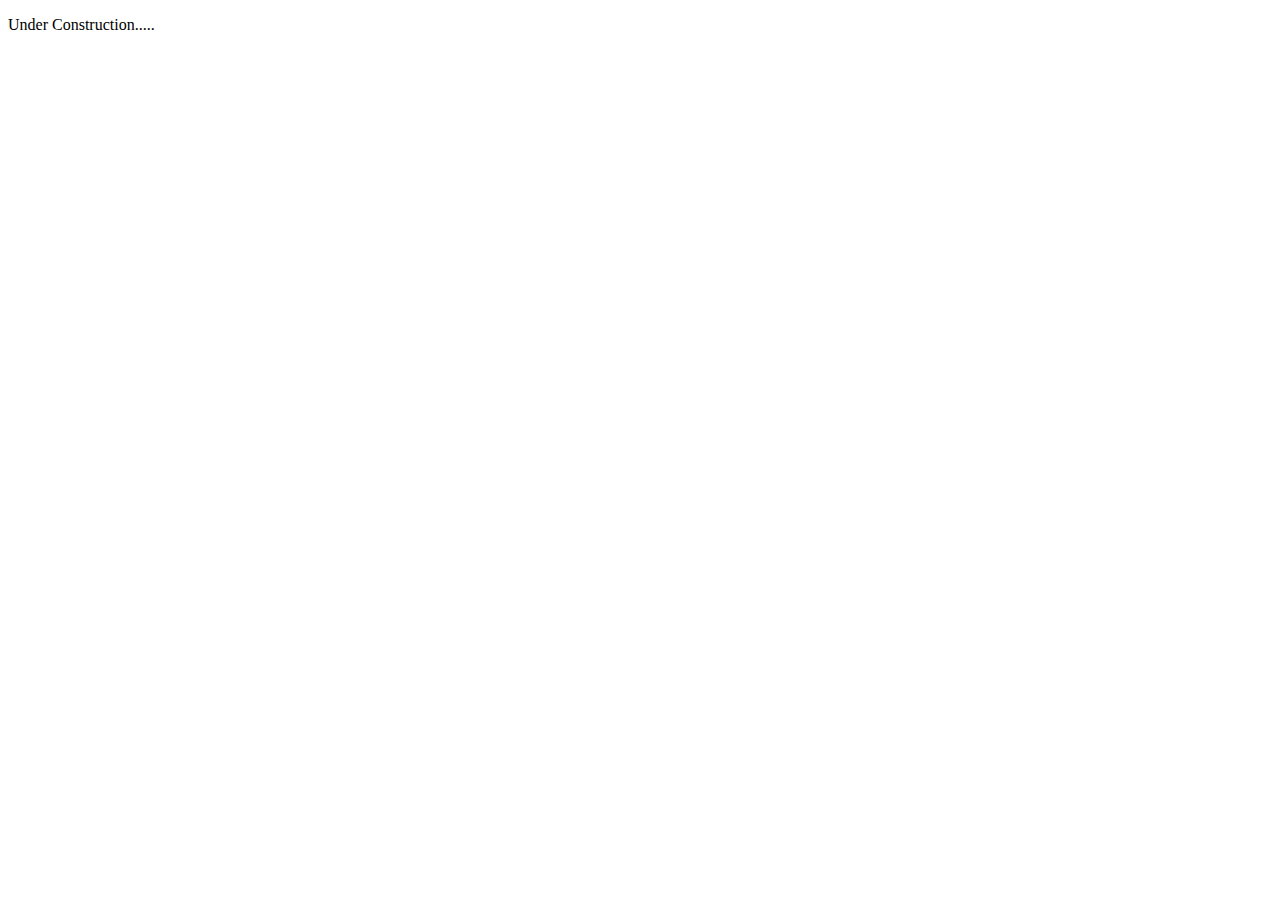
==== football.html @ b93554d1 "registeration form" ====
<!DOCTYPE html>
<html lang="en">
  <head>
    <meta charset="UTF-8" />
    <meta http-equiv="X-UA-Compatible" content="IE=edge" />
    <meta name="viewport" content="width=device-width, initial-scale=1.0" />
    <title>Football</title>
  </head>
  <body>
    <p>Under Construction.....</p>
  </body>
</html>
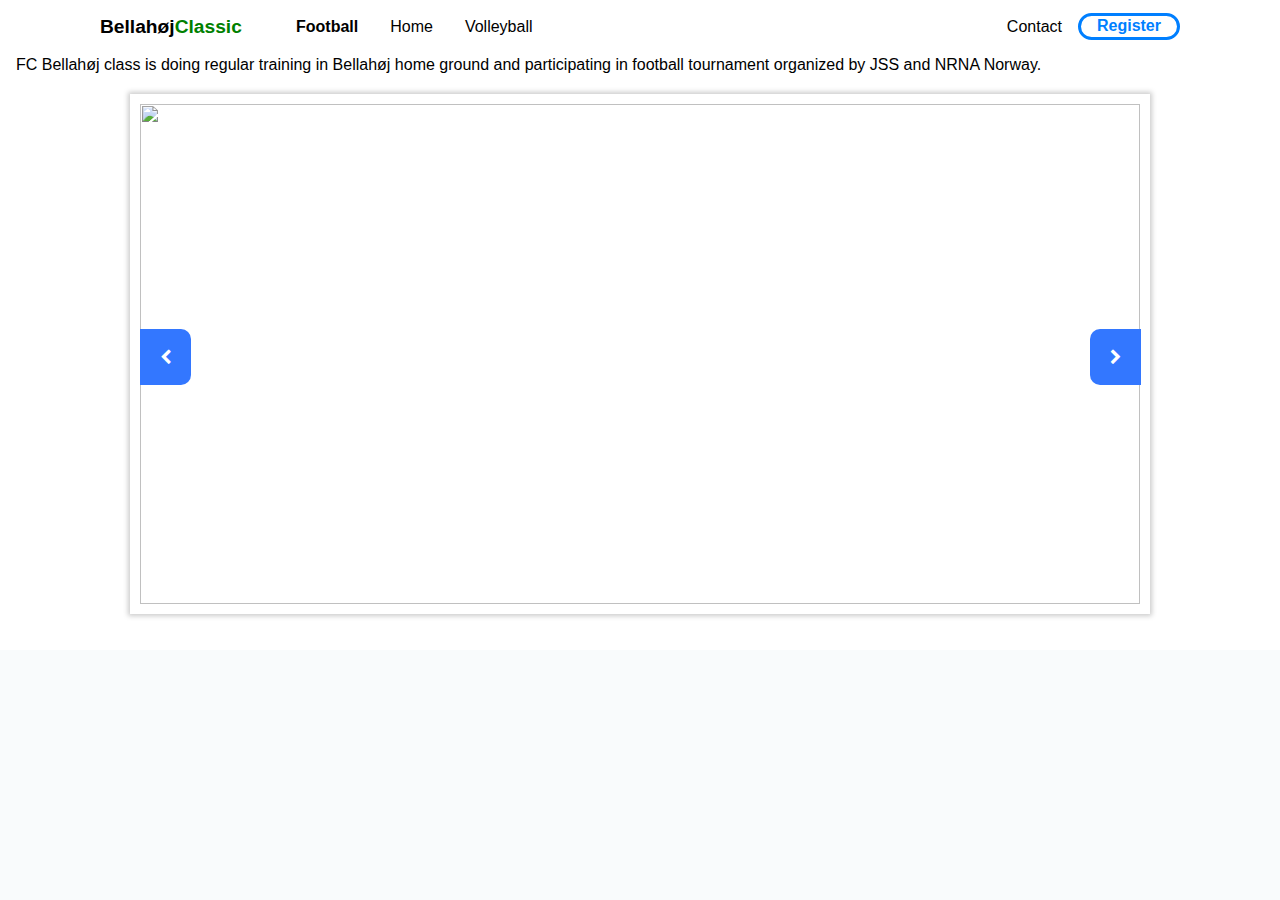
==== commit 5e6bf4ab: "photos added" ====
--- a/football.html
+++ b/football.html
@@ -1,12 +1,132 @@
 <!DOCTYPE html>
-<html lang="en">
+<html>
   <head>
-    <meta charset="UTF-8" />
-    <meta http-equiv="X-UA-Compatible" content="IE=edge" />
-    <meta name="viewport" content="width=device-width, initial-scale=1.0" />
-    <title>Football</title>
+    <title>Image slider</title>
+    <link
+      rel="stylesheet"
+      type="text/css"
+      href="https://maxcdn.bootstrapcdn.com/font-awesome/4.7.0/css/font-awesome.min.css"
+    />
+    
+    <div class="navbar">
+      <div class="container">
+        <a class="logo" href="#">Bellahøj<span>Classic</span></a>
+  
+        <img id="mobile-cta" class="mobile-menu" src=images/menu.png
+        alt="scroll" width="15" height="15">
+        <nav>
+          <img id="mobile-exit" class="mobile-menu-exit" src=images/exit.png
+          alt="scroll" width="20" height="20">
+          <ul class="primary-nav">
+            <li class="current"><a href="football.html">Football</a></li>
+            <li><a href="index.html">Home</a></li>
+            <li><a href="volleyball.html">Volleyball</a></li>
+          </ul>
+  
+          <ul class="secondary-nav">
+            <li><a href="#contact">Contact</a></li>
+            <li class="go-register"><a href="register.html">Register</a></li>
+          </ul>
+        </nav>
+      </div>
+      <link rel="stylesheet" type="text/css" href="css/main.css" />
+
+    <style type="text/css">
+
+      
+    
+      img {
+        width: 100%;
+        height: 500px;
+        
+      }
+      #slider {
+        width: 1000px;
+        height: 500px;
+        margin: 20px auto;
+        position: relative;
+        border: 10px solid white;
+        box-shadow: 0px 0px 5px 2px #ccc;
+      }
+      button {
+        padding: 20px;
+        border: none;
+        background: #37f;
+        font-size: 30px;
+        color: white;
+        position: absolute;
+        top: 45%;
+        cursor: pointer;
+      }
+
+      .next {
+        border-radius: 10px 0px 0px 10px;
+        margin-left: 950px;
+      }
+      .prew {
+        border-radius: 0px 10px 10px 0px;
+      }
+    </style>
   </head>
   <body>
-    <p>Under Construction.....</p>
+    <p>
+      FC Bellahøj class is doing regular training in Bellahøj home ground and
+      participating in football tournament organized by JSS and NRNA Norway.
+    </p>
+    <div id="slider">
+      <div id="box">
+        <img src="images/g.jpg" />
+      </div>
+
+      <!-- buttons for controls slider -->
+      <button class="prew fa fa-chevron-left" onclick="prewImage()"></button>
+      <button class="next fa fa-chevron-right" onclick="nextImage()"></button>
+    </div>
+    <script src="javascript/football.js"></script>
+    <script type="text/javascript">
+      var slider_content = document.getElementById("box");
+
+      // contain images in an array
+      var image = [
+        "images/g",
+        "images/b",
+        "images/c",
+        "images/d",
+        "images/e",
+        "images/f",
+        "images/a",
+        "images/h",
+        "images/i"
+      ];
+
+      var i = image.length;
+
+      // function for next slide
+
+      function nextImage() {
+        if (i < image.length) {
+          i = i + 1;
+        } else {
+          i = 1;
+        }
+        slider_content.innerHTML = "<img src=" + image[i - 1] + ".jpg>";
+      }
+
+      // function for prew slide
+
+      function prewImage() {
+        if (i < image.length + 1 && i > 1) {
+          i = i - 1;
+        } else {
+          i = image.length;
+        }
+        slider_content.innerHTML = "<img src=" + image[i - 1] + ".jpg>";
+      }
+
+      // script for auto image slider
+
+      setInterval(nextImage, 4000);
+    </script>
+    
   </body>
 </html>
--- a/css/main.css
+++ b/css/main.css
@@ -0,0 +1,396 @@
+body {
+  background-color: #f9fbfc;
+  margin: 0;
+  font-family: sans-serif;
+}
+
+.navbar {
+  background: white;
+  padding: 1em;
+}
+
+.navbar .logo {
+  text-decoration: none;
+  font-weight: bold;
+  color: black;
+  font-size: 1.2em;
+}
+
+.navbar .logo span {
+  color: green;
+}
+
+.navbar nav {
+  display: none;
+}
+
+.navbar .container {
+  display: -webkit-box;
+  display: -ms-flexbox;
+  display: flex;
+  place-content: space-between;
+}
+
+.navbar .mobile-menu {
+  cursor: pointer;
+}
+
+a {
+  color: #ecb6b6;
+}
+
+ul {
+  list-style-type: none;
+  padding: 0;
+  margin: 0;
+}
+
+section {
+  padding: 5em 2em;
+}
+
+.left-col {
+  /* img {
+    margin-right: 0.3em;
+  } */
+}
+
+.left-col .subhead {
+  text-transform: uppercase;
+  font-weight: bold;
+  color: red;
+  letter-spacing: 0.3em;
+  margin-top: -2em;
+}
+
+.left-col h1 {
+  line-height: 1.3em;
+  margin-top: 0.2em;
+  color: #220665;
+}
+
+.left-col .primary-cta {
+  text-decoration: none;
+  color: white;
+  background: #007fff;
+  padding: 0.8em 1.3em;
+  border-radius: 5em;
+  display: inline-block;
+}
+
+.left-col .watch-video-cta {
+  display: block;
+  margin-top: 1em;
+  text-decoration: none;
+  color: black;
+  font-weight: bold;
+  font-family: serif;
+}
+
+.hero {
+  text-align: center;
+  background-image: url("/images/bcfutsal1.jpg");
+  background-image: 500px 900px;
+}
+
+section.feature-section {
+  margin-top: 2em;
+  background: #20272e;
+}
+
+section.feature-section ul {
+  margin: 0;
+  padding-left: 0.8em;
+  display: -ms-grid;
+  display: grid;
+  /* grid-template-columns: repeat(
+      auto-fit,
+      min max(19rem, 1fr)
+    ); */
+}
+
+section.feature-section li {
+  font-size: 1.1em;
+  color: white;
+  margin-left: 3em;
+  position: relative;
+  font-family: cursive;
+}
+
+section.feature-section li:before {
+  content: "";
+  position: absolute;
+  width: 20px;
+  height: 20px;
+  background-image: url("/images/check.png");
+  background-size: contain;
+  margin-left: -2em;
+}
+
+section.feature-section img {
+  display: none;
+}
+
+.testomonials-section {
+  background-color: #007fff;
+}
+
+.testomonials-section li {
+  background-color: #006bd6;
+  text-align: center;
+  padding: 2em;
+}
+
+.testomonials-section li img {
+  width: 5em;
+  height: 5em;
+  border: 5 px solid #006bd6;
+  border-radius: 4em;
+}
+
+h2 {
+  font-size: 2em;
+}
+
+label {
+  display: block;
+  font-size: 1.2em;
+  margin-bottom: 0.5em;
+}
+
+input,
+textarea {
+  width: 100%;
+  padding: 0.8em;
+  margin-bottom: 1em;
+  border: 1px solid gray;
+  border-radius: 0.3em;
+  -webkit-box-sizing: border-box;
+          box-sizing: border-box;
+}
+
+.send-message-cta {
+  background-color: #006bd6;
+  border-radius: 5em;
+  padding: 2em;
+  color: white;
+  font-weight: bold;
+  font-size: 1em;
+  margin-bottom: 5em;
+  cursor: pointer;
+}
+
+iframe {
+  width: 100%;
+  height: 300px;
+}
+
+nav {
+  position: fixed;
+  z-index: 999;
+  width: 50%;
+  background: #20272e;
+  height: 100vh;
+  right: 0;
+  top: 0;
+  padding-left: 1em;
+}
+
+nav ul.primary-nav {
+  margin-top: 5em;
+}
+
+nav li a {
+  color: white;
+  text-decoration: none;
+  display: block;
+  padding: 0.5em;
+  font: size 1.3em;
+  text-align: right;
+}
+
+nav li a:hover {
+  font-weight: bold;
+  color: green;
+}
+
+.mobile-menu-exit {
+  float: right;
+  margin: 0.5em;
+  cursor: pointer;
+}
+
+nav.menu-btn {
+  display: block;
+}
+
+@media only screen and (min-width: 768px) {
+  .mobile-menu {
+    display: none;
+  }
+  .mobile-menu-exit {
+    display: none;
+  }
+  .navbar .container {
+    display: -ms-grid;
+    display: grid;
+    -ms-grid-columns: 180px auto;
+        grid-template-columns: 180px auto;
+    -webkit-box-pack: unset;
+        -ms-flex-pack: unset;
+            justify-content: unset;
+  }
+  .navbar nav {
+    display: -webkit-box;
+    display: -ms-flexbox;
+    display: flex;
+    -webkit-box-pack: justify;
+        -ms-flex-pack: justify;
+            justify-content: space-between;
+    background: none;
+    position: unset;
+    height: auto;
+    width: 100%;
+    padding: 0;
+  }
+  .navbar nav ul {
+    display: -webkit-box;
+    display: -ms-flexbox;
+    display: flex;
+  }
+  .navbar nav a {
+    color: black;
+    font-size: 1em;
+    padding: 0.1em 1em;
+  }
+  .navbar nav ul.primary-nav {
+    margin: 0;
+  }
+  .navbar nav li.current a {
+    font-weight: bold;
+  }
+  .navbar nav li.go-register a {
+    color: #007fff;
+    font-weight: bold;
+    border: 3px solid #007fff;
+    border-radius: 5em;
+    margin-top: -0.2em;
+  }
+  .navbar nav li.go-register a:hover {
+    background: #007fff;
+    color: white;
+  }
+}
+
+@media only screen and (min-width: 1080px) {
+  body {
+    display: block;
+    margin: 0;
+  }
+  .container {
+    width: 1080px;
+    margin: 0 auto;
+  }
+  .hero .container {
+    display: -webkit-box;
+    display: -ms-flexbox;
+    display: flex;
+    -webkit-box-pack: justify;
+        -ms-flex-pack: justify;
+            justify-content: space-between;
+    text-align: center;
+    padding-left: 20em;
+    margin-bottom: 5em;
+  }
+  .left-col .subhead {
+    text-transform: uppercase;
+    font-weight: bold;
+    color: red;
+    letter-spacing: 0.3em;
+    margin-top: -2em;
+  }
+  .left-col .hero {
+    text-align: center;
+    background-image: url("/images/bcfutsal1.jpg");
+    margin-left: 20px;
+    background-image: 900px 1800px;
+    position: relative;
+  }
+  .left-col h1 {
+    line-height: 1.3em;
+    margin-top: 0.2em;
+    color: #ce0d0d;
+  }
+  .left-col .primary-cta {
+    text-decoration: none;
+    color: white;
+    background: #007fff;
+    padding: 0.8em 1.3em;
+    border-radius: 5em;
+    display: inline-block;
+  }
+  .left-col .watch-video-cta {
+    display: block;
+    margin-top: 1em;
+    text-decoration: none;
+    color: black;
+    font-weight: bold;
+    font-family: serif;
+    font-size: 18px;
+  }
+  .left-col .hero-cta {
+    display: -webkit-box;
+    display: -ms-flexbox;
+    display: flex;
+  }
+  .left-col .primary-cta {
+    margin-right: 5em;
+  }
+  ul.feature-list {
+    display: block;
+    margin-left: 5em;
+  }
+  ul.feature-list li {
+    font-size: 1.4em;
+  }
+  ul.feature-list li:before {
+    width: 30px;
+    height: 30px;
+  }
+  section.feature-section {
+    position: relative;
+    margin-top: 1em;
+  }
+  .feature-section .container img {
+    display: block;
+    position: absolute;
+    right: 0;
+    width: 500px;
+    height: 230px;
+    margin-top: -10em;
+  }
+  .testomonials-section .container ul {
+    display: -webkit-box;
+    display: -ms-flexbox;
+    display: flex;
+  }
+  .contact-section {
+    position: relative;
+  }
+  .contact-section .container {
+    display: -webkit-box;
+    display: -ms-flexbox;
+    display: flex;
+  }
+  .contact-right {
+    position: absolute;
+    right: 0;
+    top: 0;
+    width: 45%;
+    height: 100%;
+  }
+  .contact-right iframe {
+    height: 100%;
+  }
+}
+/*# sourceMappingURL=main.css.map */